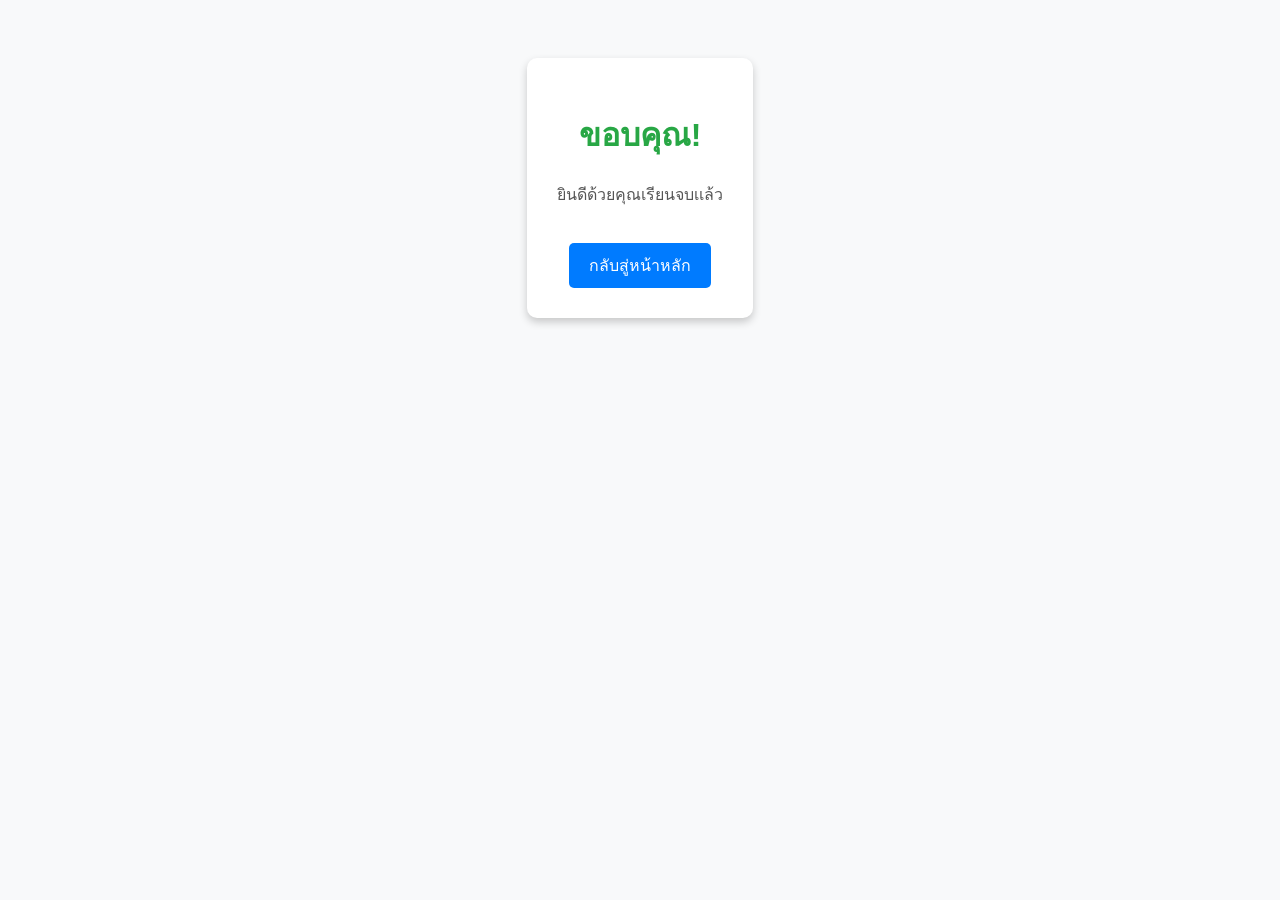
==== end.html @ b06a11b7 "first commit" ====
<!DOCTYPE html>
<html lang="th">
<head>
    <meta charset="UTF-8">
    <meta name="viewport" content="width=device-width, initial-scale=1.0">
    <title>ขอบคุณ!</title>
    <style>
        body {
            font-family: Arial, sans-serif;
            text-align: center;
            background-color: #f8f9fa;
            padding: 50px;
        }
        .thank-you-box {
            background: white;
            padding: 30px;
            border-radius: 10px;
            box-shadow: 0 4px 8px rgba(0, 0, 0, 0.2);
            display: inline-block;
            animation: fadeIn 1s ease-in-out;
        }
        h1 {
            color: #28a745;
        }
        p {
            color: #555;
        }
        .btn {
            display: inline-block;
            margin-top: 20px;
            padding: 10px 20px;
            background-color: #007bff;
            color: white;
            text-decoration: none;
            border-radius: 5px;
            transition: background 0.3s;
        }
        .btn:hover {
            background-color: #0056b3;
        }
        @keyframes fadeIn {
            from { opacity: 0; transform: translateY(-20px); }
            to { opacity: 1; transform: translateY(0); }
        }
    </style>
</head>
<body>
    <div class="thank-you-box">
        <h1>ขอบคุณ!</h1>
        <p>ยินดีด้วยคุณเรียนจบเเล้ว</p>
        <a href="index.html" class="btn">กลับสู่หน้าหลัก</a>
    </div>
</body>
</html>
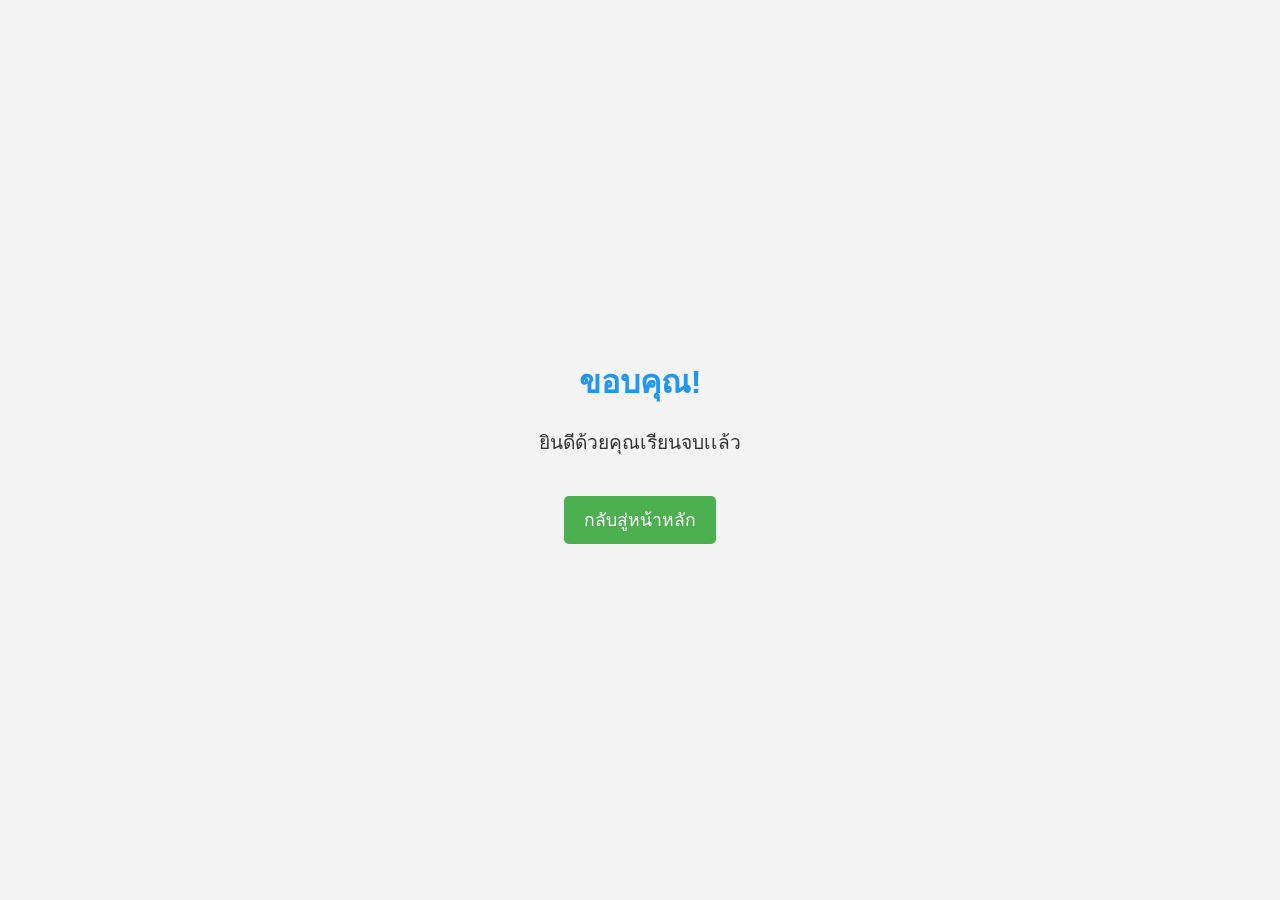
==== commit 9241b552: "Add files via upload" ====
--- a/end.html
+++ b/end.html
@@ -1,54 +1,123 @@
-<!DOCTYPE html>
-<html lang="th">
-<head>
-    <meta charset="UTF-8">
-    <meta name="viewport" content="width=device-width, initial-scale=1.0">
-    <title>ขอบคุณ!</title>
-    <style>
-        body {
-            font-family: Arial, sans-serif;
-            text-align: center;
-            background-color: #f8f9fa;
-            padding: 50px;
-        }
-        .thank-you-box {
-            background: white;
-            padding: 30px;
-            border-radius: 10px;
-            box-shadow: 0 4px 8px rgba(0, 0, 0, 0.2);
-            display: inline-block;
-            animation: fadeIn 1s ease-in-out;
-        }
-        h1 {
-            color: #28a745;
-        }
-        p {
-            color: #555;
-        }
-        .btn {
-            display: inline-block;
-            margin-top: 20px;
-            padding: 10px 20px;
-            background-color: #007bff;
-            color: white;
-            text-decoration: none;
-            border-radius: 5px;
-            transition: background 0.3s;
-        }
-        .btn:hover {
-            background-color: #0056b3;
-        }
-        @keyframes fadeIn {
-            from { opacity: 0; transform: translateY(-20px); }
-            to { opacity: 1; transform: translateY(0); }
-        }
-    </style>
-</head>
-<body>
-    <div class="thank-you-box">
-        <h1>ขอบคุณ!</h1>
-        <p>ยินดีด้วยคุณเรียนจบเเล้ว</p>
-        <a href="index.html" class="btn">กลับสู่หน้าหลัก</a>
-    </div>
-</body>
-</html>
+<!DOCTYPE html>
+<html lang="th">
+<head>
+    <meta charset="UTF-8">
+    <meta name="viewport" content="width=device-width, initial-scale=1.0">
+    <title>ขอบคุณ!</title>
+    <style>
+      body {
+  font-family: sans-serif;
+  margin: 0;
+  padding: 0;
+  background-color: #f0f0f0;
+  color: #333;
+}
+
+header {
+  background-color: #333;
+  color: #fff;
+  padding: 20px;
+  text-align: center;
+}
+
+h1 {
+  margin: 0;
+}
+
+main {
+  padding: 20px;
+  display: flex;
+  flex-wrap: wrap;
+  justify-content: space-around;
+}
+
+section {
+  width: 45%;
+  background-color: #fff;
+  padding: 20px;
+  border-radius: 5px;
+  box-shadow: 0 2px 5px rgba(0,0,0,0.1);
+}
+
+label {
+  display: block;
+  margin-bottom: 5px;
+}
+
+input, textarea {
+  width: 100%;
+  padding: 10px;
+  border: 1px solid #ccc;
+  border-radius: 5px;
+}
+
+button {
+  background-color: #007bff;
+  color: #fff;
+  padding: 10px 20px;
+  border: none;
+  border-radius: 5px;
+  cursor: pointer;
+}
+
+footer {
+  background-color: #333;
+  color: #fff;
+  padding: 10px;
+  text-align: center;
+}
+body {
+    font-family: 'Arial', sans-serif;
+    background-color: #f4f4f4;
+    text-align: center;
+    margin: 0;
+    padding: 0;
+    display: flex;
+    justify-content: center;
+    align-items: center;
+    height: 100vh;
+}
+
+.container {
+    background: white;
+    padding: 30px;
+    border-radius: 15px;
+    box-shadow: 0px 4px 10px rgba(0, 0, 0, 0.1);
+    max-width: 400px;
+}
+
+h1 {
+    color: #2196F3;
+    font-size: 2em;
+}
+
+p {
+    font-size: 1.2em;
+    color: #333;
+}
+
+.btn {
+    display: inline-block;
+    margin-top: 20px;
+    padding: 10px 20px;
+    background-color: #4CAF50;
+    color: white;
+    text-decoration: none;
+    font-size: 1.1em;
+    border-radius: 5px;
+    transition: 0.3s;
+}
+
+.btn:hover {
+    background-color: #388E3C;
+}
+    </style>
+</head>
+<body>
+    <div class="thank-you-box">
+        <h1>ขอบคุณ!</h1>
+        <p>ยินดีด้วยคุณเรียนจบเเล้ว</p>
+        <a href="index.html" class="btn">กลับสู่หน้าหลัก</a>
+    </div>
+</body>
+</html>
